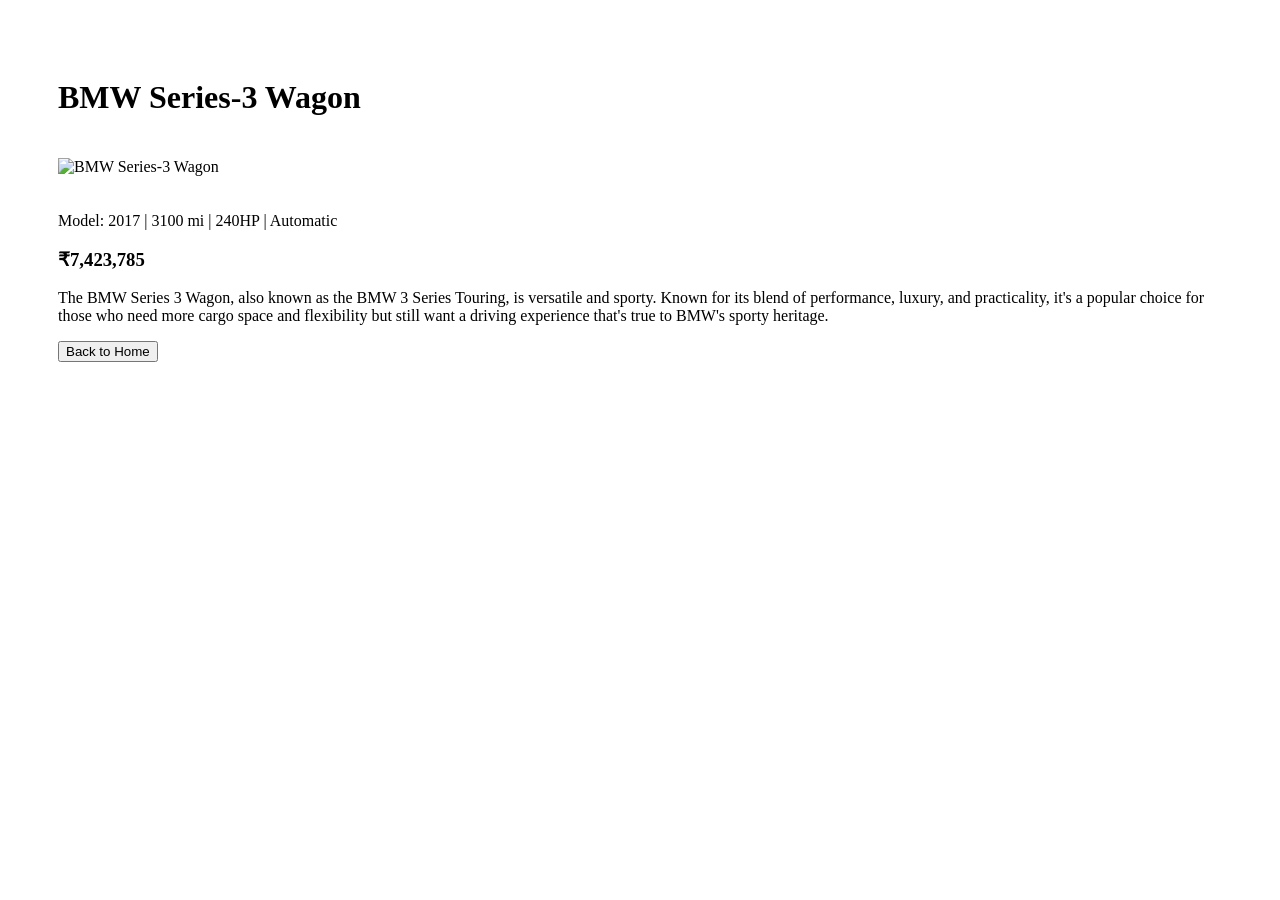
==== bmw-series-3-wagon.html @ 779062ac "Create BMW Series-3 Wagon HTML page Added HTML structure and content for BMW Series-3 Wagon page." ====
<!DOCTYPE html>
<html>
<head>
    <title>BMW Series-3 Wagon - Carvila</title>
    <link rel="stylesheet" href="../css/style.css">
</head>
<body>
<div class="container" style="padding:50px;">
    <h1>BMW Series-3 Wagon</h1>
    <img src="../images/ncm2.png" alt="BMW Series-3 Wagon" style="width:50%; margin:20px 0;">
    <p>Model: 2017 | 3100 mi | 240HP | Automatic</p>
    <h3>₹7,423,785</h3>
    <p>The BMW Series 3 Wagon, also known as the BMW 3 Series Touring, is versatile and sporty. Known for its blend of performance, luxury, and practicality, it's a popular choice for those who need more cargo space and flexibility but still want a driving experience that's true to BMW's sporty heritage.</p>
    <button onclick="window.location.href='../index.html'">Back to Home</button>
</div>
</body>
</html>
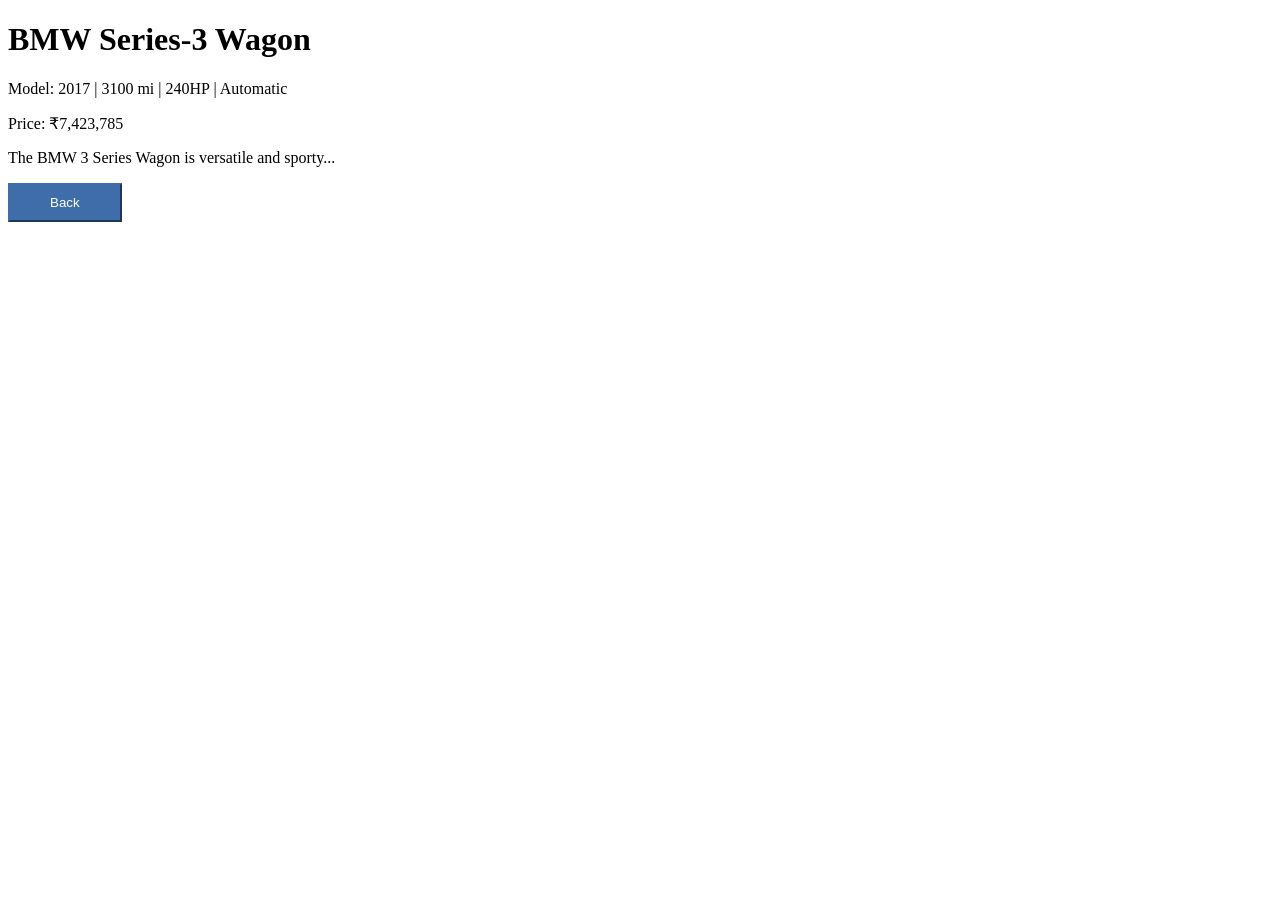
==== commit 20b0d2ce: "Update BMW Series-3 Wagon HTML structure and content" ====
--- a/bmw-series-3-wagon.html
+++ b/bmw-series-3-wagon.html
@@ -1,17 +1,16 @@
 <!DOCTYPE html>
 <html>
 <head>
-    <title>BMW Series-3 Wagon - Carvila</title>
-    <link rel="stylesheet" href="../css/style.css">
+    <title>BMW Series-3 Wagon</title>
+    <link rel="stylesheet" type="text/css" href="style.css">
 </head>
 <body>
-<div class="container" style="padding:50px;">
+<div class="container">
     <h1>BMW Series-3 Wagon</h1>
-    <img src="../images/ncm2.png" alt="BMW Series-3 Wagon" style="width:50%; margin:20px 0;">
     <p>Model: 2017 | 3100 mi | 240HP | Automatic</p>
-    <h3>₹7,423,785</h3>
-    <p>The BMW Series 3 Wagon, also known as the BMW 3 Series Touring, is versatile and sporty. Known for its blend of performance, luxury, and practicality, it's a popular choice for those who need more cargo space and flexibility but still want a driving experience that's true to BMW's sporty heritage.</p>
-    <button onclick="window.location.href='../index.html'">Back to Home</button>
+    <p>Price: ₹7,423,785</p>
+    <p>The BMW 3 Series Wagon is versatile and sporty...</p>
+    <button class="welcome-btn" onclick="window.location.href='index.html'">Back</button>
 </div>
 </body>
 </html>
--- a/style.css
+++ b/style.css
@@ -0,0 +1,252 @@
+ul li {
+    display: inline;
+}
+.container .column {
+    z-index: 99;
+}
+.header {
+    background-image: url("welcome-banner.jpg");
+    background-size: cover;
+    background-position: center;
+    padding-bottom: 250px;
+}
+.column {
+    position: fixed;
+    width: 85%;
+    background-color: black;
+}
+.content a {
+    text-decoration: none;
+    text-transform: uppercase;
+    color: #fff;
+    padding-right: 50px;
+}
+.content a:hover {
+    color: blue;
+}
+.logo a {
+    text-decoration: none;
+    text-transform: uppercase;
+    color: #fff;
+    font-size: 25px;
+    font-family: serif;
+}
+.welcome-hero-txt {
+    text-align: center;
+    padding: 200px 100px;
+}
+.welcome-hero-txt h2 {
+    text-transform: uppercase;
+    font-weight: 800;
+    font-size: 40px;
+    color: #fff;
+}
+.welcome-hero-txt p {
+    font-weight: 500;
+    font-size: 15px;
+    color: #fff;
+}
+.header .row {
+    padding: 20px;
+}
+.welcome-btn {
+    padding: 10px 40px;
+    text-transform: capitalize;
+    background-color: rgb(62, 109, 170);
+    color: #fff;
+    border-color: rgb(62, 109, 170);
+    cursor: pointer;
+}
+.welcome-btn:hover {
+    background-color: blue;
+}
+.welcome-btn a {
+    color: #fff;
+    text-decoration: none;
+}
+.single-service-item {
+    border: 1px solid;
+    text-align: center;
+    padding-bottom: 30px;
+}
+.single-service-item h2 a {
+    text-decoration: none;
+    text-transform: capitalize;
+    color: black;
+    font-size: 25px;
+}
+.single-service-icon {
+    font-size: 40px;
+    padding: 50px 0;
+}
+.single-service-item:hover {
+    color: #fff;
+    background-color: blue;
+}
+.single-service-item a:hover {
+    color: #fff;
+    background-color: blue;
+}
+#service {
+    padding-top: 100px;
+}
+span {
+    text-transform: none;
+}
+.section-header {
+    text-align: center;
+    text-transform: capitalize;
+    padding: 50px;
+}
+.new-cars-txt a {
+    text-decoration: none;
+    color: black;
+    text-transform: capitalize;
+}
+.single-new-cars-item {
+    padding-bottom: 50px;
+}
+#new-cars {
+    padding-top: 50px;
+}
+#features {
+    padding-top: 50px;
+}
+.search-container {
+    text-align: center;
+    margin-bottom: 30px;
+}
+#searchInput {
+    width: 50%;
+    padding: 10px;
+    border-radius: 6px;
+    border: 1px solid #ccc;
+    font-size: 16px;
+}
+.car-1, .car-2, .car-3, .car-4 {
+    border-bottom: 1px solid;
+    padding: 30px;
+}
+.section-bottom {
+    border: 1px solid;
+}
+.featured-model-info p {
+    font-size: 12px;
+    color: #8c92a0;
+    text-transform: capitalize;
+    text-align: center;
+    padding-top: 10px;
+    line-height: 30px;
+}
+.feature-column {
+    display: grid;
+    grid-template-columns: repeat(auto-fit, minmax(250px, 1fr));
+    gap: 20px;
+    padding: 20px 0;
+}
+.feature-column .col-3 {
+    display: flex;
+    flex-direction: column;
+    justify-content: space-between;
+    border: 1px solid #ccc;
+    padding: 20px;
+    background-color: #fff;
+    border-radius: 8px;
+}
+.feature-column .col-3 img {
+    width: 100%;
+    height: auto;
+    object-fit: cover;
+    margin-bottom: 10px;
+}
+.featured-cars-txt h2 a,
+.featured-cars-txt h3,
+.featured-cars-txt p {
+    margin: 5px 0;
+}
+.featured-cars-txt h2 a {
+    text-decoration: none;
+    text-transform: capitalize;
+    font-size: 20px;
+    color: black;
+}
+.featured-cars-txt h3 {
+    font-size: 15px;
+}
+.contact {
+    background: #2a2d54;
+}
+.footer-top {
+    padding: 112px 0 72px;
+}
+.single-footer-widget {
+    margin-bottom: 40px;
+}
+.footer-logo a,
+.footer-logo a:hover,
+.footer-logo a:focus {
+    display: inline-block;
+    color: #fff;
+    font-size: 24px;
+    letter-spacing: 3px;
+    font-family: 'Rufina', serif;
+    font-weight: 700;
+    text-transform: uppercase;
+    text-decoration: none;
+}
+.single-footer-widget p {
+    font-size: 14px;
+    color: #eeeff6;
+    max-width: 300px;
+    margin: 40px 0 20px;
+}
+.footer-contact p {
+    margin: 0;
+    color: #d1d7e9;
+}
+.footer-social a:hover {
+    color: #fff;
+}
+.single-footer-widget h2 {
+    font-size: 14px;
+    color: #fff;
+    text-transform: uppercase;
+    margin-bottom: 43px;
+}
+.single-footer-widget ul {
+    list-style: none;
+    padding-left: 0;
+}
+.single-footer-widget ul li {
+    display: block;
+}
+.single-footer-widget ul li a {
+    font-size: 14px;
+    color: #cfd0e3;
+    font-weight: 300;
+    padding-bottom: 13px;
+    text-decoration: none;
+    text-transform: capitalize;
+}
+.return-to-top {
+    display: block;
+    text-align: right;
+}
+.fa-arrow-up {
+    border: 1px hidden;
+    color: #fff;
+    background-color: blue;
+    padding: 10px;
+    margin: 10px 10px;
+    right: 0;
+    bottom: 0;
+    position: fixed;
+    border-radius: 100%;
+}
+.fa-arrow-up:hover {
+    color: blue;
+    background-color: #fff;
+}
+.footer-copyright a {
+    text-decoration: none;
+}
